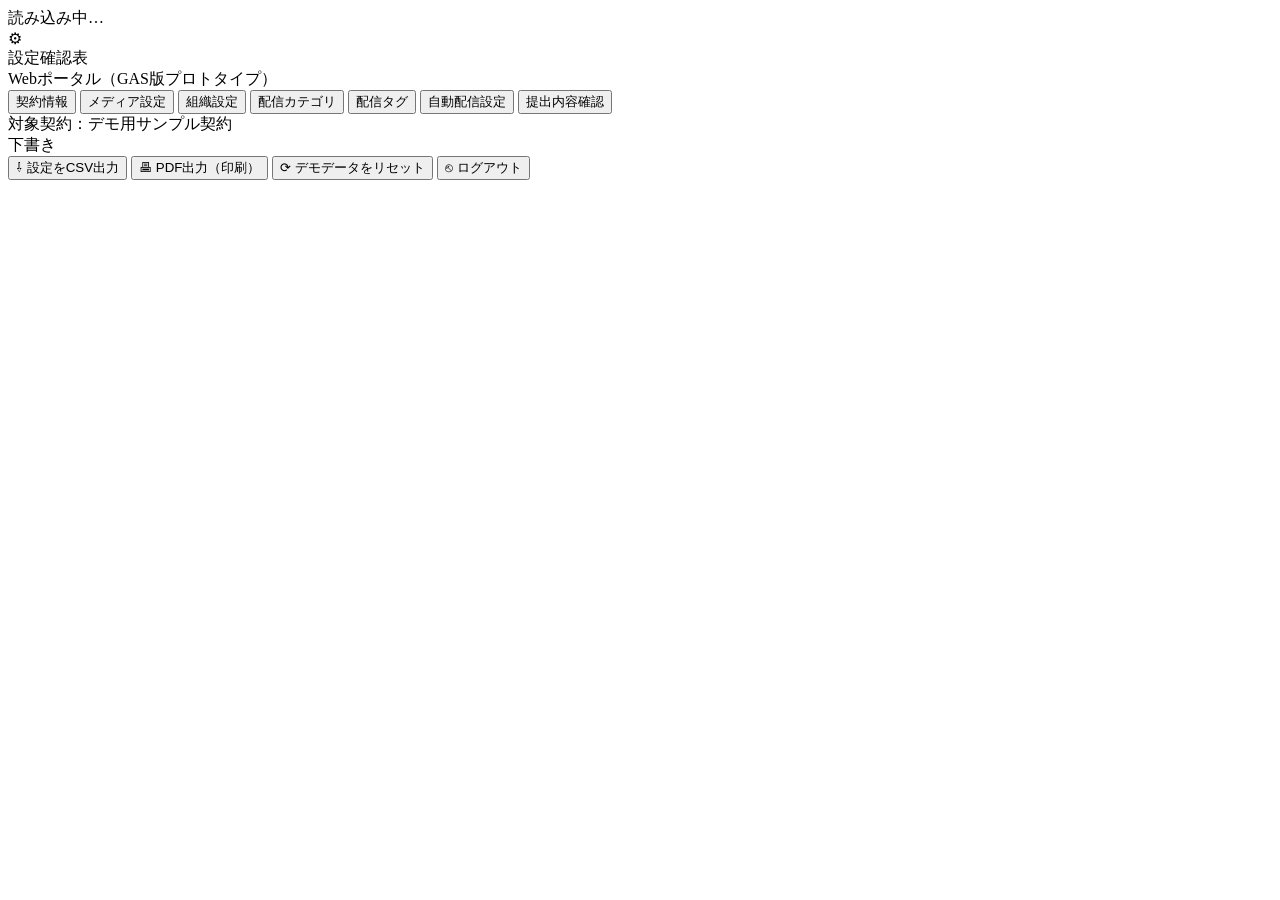
==== settings-checklist-gas/Index.html @ e2c5ab09 "Add Google Apps Script + Sheets port of the settings checklist prototype Ports the same screens/beha" ====
<!DOCTYPE html>
<html lang="ja">
<head>
<base target="_top">
<meta charset="UTF-8">
<meta name="viewport" content="width=device-width, initial-scale=1.0">
<title>設定確認表 Webポータル</title>
<?!= include('Stylesheet'); ?>
</head>
<body>

<div id="loadingScreen" class="loading-screen">読み込み中…</div>

<div id="loginScreen" class="login-screen"></div>

<div class="shell" id="shell">
  <aside class="sidebar">
    <div class="sidebar__brand">
      <div class="sidebar__brand-icon">⚙</div>
      <div>
        <div class="sidebar__brand-title">設定確認表</div>
        <div class="sidebar__brand-sub">Webポータル（GAS版プロトタイプ）</div>
      </div>
    </div>

    <nav class="side-nav" id="sideNav">
      <button type="button" class="side-nav__item is-active" data-section="contract">契約情報</button>
      <button type="button" class="side-nav__item" data-section="media">メディア設定</button>
      <button type="button" class="side-nav__item" data-section="organizations">組織設定</button>
      <button type="button" class="side-nav__item" data-section="categories">配信カテゴリ</button>
      <button type="button" class="side-nav__item" data-section="tags">配信タグ</button>
      <button type="button" class="side-nav__item" data-section="autoDelivery">自動配信設定</button>
      <button type="button" class="side-nav__item" data-section="overview">提出内容確認</button>
    </nav>
  </aside>

  <div class="shell__body">
    <header class="topbar">
      <div class="topbar__context">
        <span class="topbar__label">対象契約：デモ用サンプル契約</span>
        <div class="status-badge" id="statusBadge">下書き</div>
        <div class="user-chip" id="userChip"></div>
      </div>

      <div class="topbar__actions">
        <button type="button" class="topbar__btn" id="topbarCsvBtn">⇩ 設定をCSV出力</button>
        <button type="button" class="topbar__btn" id="topbarPdfBtn">🖶 PDF出力（印刷）</button>
        <button type="button" class="topbar__btn topbar__btn--ghost" id="resetBtn">⟳ デモデータをリセット</button>
        <button type="button" class="topbar__btn topbar__btn--ghost" id="logoutBtn">⎋ ログアウト</button>
      </div>
    </header>

    <main class="main-content" id="mainContent">
      <!-- rendered by JavaScriptClient.html -->
    </main>
  </div>
</div>

<div class="toast" id="toast"></div>

<div id="printArea"></div>

<?!= include('JavaScriptClient'); ?>
</body>
</html>
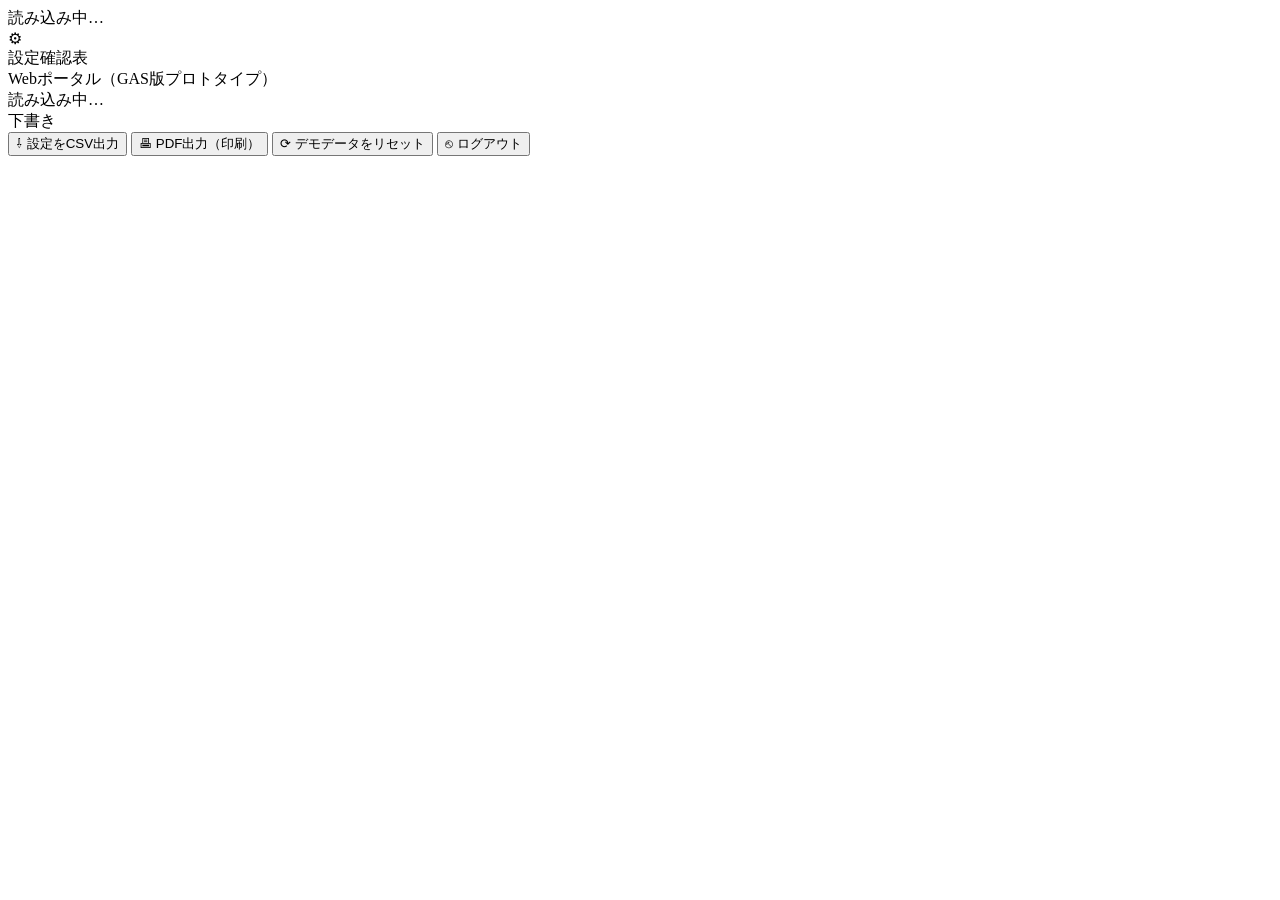
==== commit abb53086: "Separate GAS prototype data per municipality (自治体) Customer passwords now each bind to their own con" ====
--- a/settings-checklist-gas/Index.html
+++ b/settings-checklist-gas/Index.html
@@ -24,20 +24,14 @@
     </div>
 
     <nav class="side-nav" id="sideNav">
-      <button type="button" class="side-nav__item is-active" data-section="contract">契約情報</button>
-      <button type="button" class="side-nav__item" data-section="media">メディア設定</button>
-      <button type="button" class="side-nav__item" data-section="organizations">組織設定</button>
-      <button type="button" class="side-nav__item" data-section="categories">配信カテゴリ</button>
-      <button type="button" class="side-nav__item" data-section="tags">配信タグ</button>
-      <button type="button" class="side-nav__item" data-section="autoDelivery">自動配信設定</button>
-      <button type="button" class="side-nav__item" data-section="overview">提出内容確認</button>
+      <!-- rendered by JavaScriptClient.html (role/selected-contract dependent) -->
     </nav>
   </aside>
 
   <div class="shell__body">
     <header class="topbar">
       <div class="topbar__context">
-        <span class="topbar__label">対象契約：デモ用サンプル契約</span>
+        <span class="topbar__label" id="topbarContractLabel">読み込み中…</span>
         <div class="status-badge" id="statusBadge">下書き</div>
         <div class="user-chip" id="userChip"></div>
       </div>
